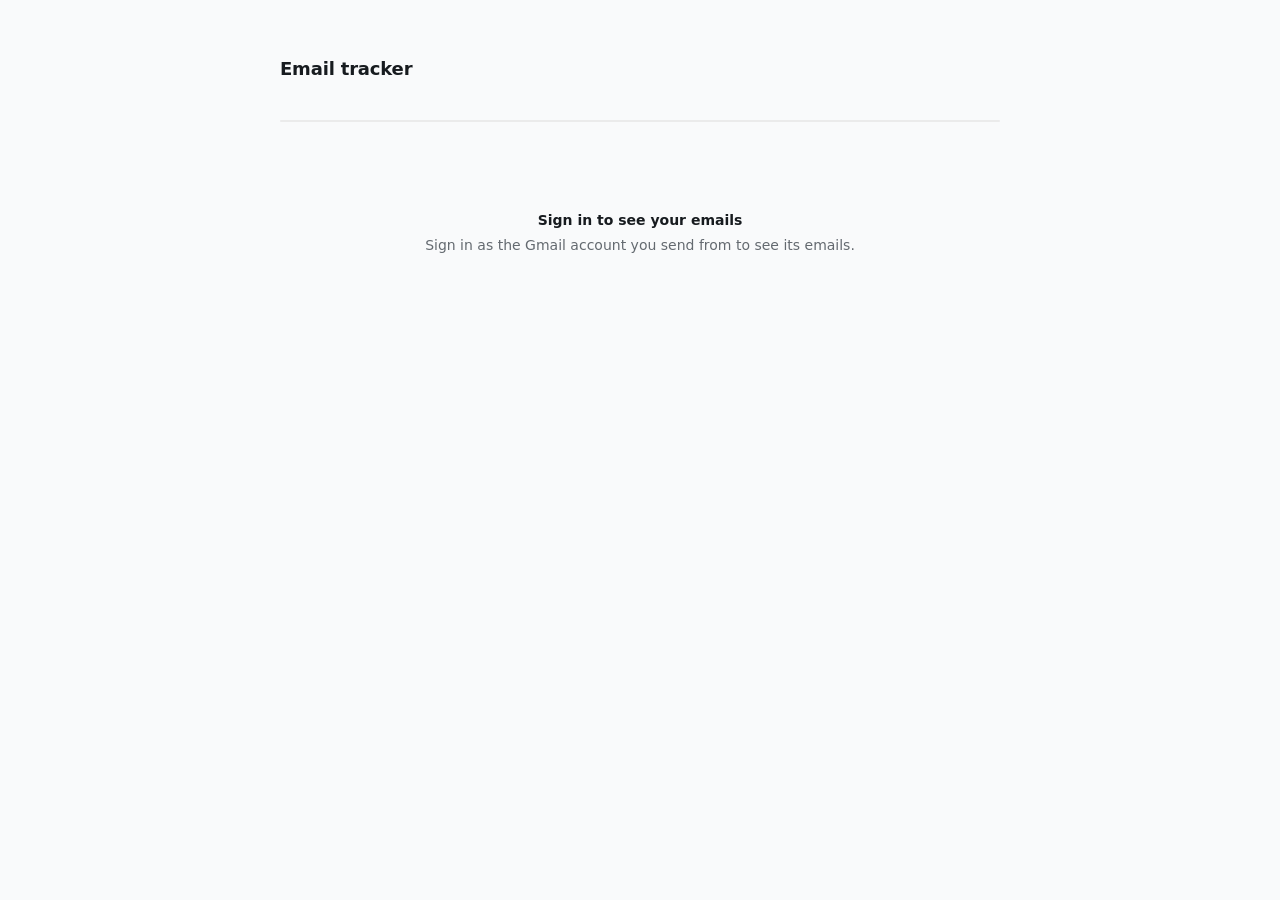
==== dashboard/index.html @ 8125f883 "Dashboard, Google sign-in per account, stats in Gmail, sturdier open counting - Dashboard (static, d" ====
<!doctype html>
<html lang="en">
<head>
<meta charset="utf-8">
<meta name="viewport" content="width=device-width, initial-scale=1">
<title>Email tracker</title>
<script src="https://accounts.google.com/gsi/client" async></script>
<link rel="stylesheet" href="style.css">
</head>
<body>
<main>
  <header>
    <h1>Email tracker</h1>
    <div class="g_id_signin" data-size="medium" data-shape="pill"></div>
    <span class="who" hidden><span></span><button type="button" onclick="signOut()">Sign out</button></span>
  </header>
  <div id="g_id_onload" data-client_id="YOUR-GOOGLE-CLIENT-ID" data-callback="onLogin" data-auto_prompt="false"></div>
  <section class="summary" hidden></section>
  <p class="note" id="status"><strong>Sign in to see your emails</strong><span>Sign in as the Gmail account you send from to see its emails.</span></p>
  <section class="list" hidden></section>
</main>
<script src="app.js"></script>
</body>
</html>
---- dashboard/style.css ----
:root {
  color-scheme: light dark;
  --bg: light-dark(oklch(0.985 0.002 250), oklch(0.17 0.004 250));
  --surface: light-dark(#fff, oklch(0.21 0.005 250));
  --fg: light-dark(oklch(0.22 0.01 250), oklch(0.93 0.005 250));
  --muted: light-dark(oklch(0.52 0.012 250), oklch(0.68 0.01 250));
  --faint: light-dark(oklch(0.7 0.01 250), oklch(0.5 0.01 250));
  --border: light-dark(rgba(0, 0, 0, 0.08), oklch(0.27 0.005 250));
  --hover: light-dark(oklch(0.97 0.003 250), oklch(0.24 0.005 250));
  --opened: light-dark(oklch(0.6 0.15 150), oklch(0.72 0.14 150));
  --clicked: light-dark(oklch(0.55 0.17 255), oklch(0.72 0.12 255));
}
* { box-sizing: border-box; }
body { margin: 0; background: var(--bg); color: var(--fg); font: 14px/1.5 system-ui, -apple-system, sans-serif; -webkit-font-smoothing: antialiased; }
main { max-width: 760px; margin: 0 auto; padding: 48px 20px 80px; }
header { display: flex; align-items: center; justify-content: space-between; gap: 16px; min-height: 40px; }
h1 { margin: 0; font-size: 18px; font-weight: 600; letter-spacing: -0.01em; }
.who { color: var(--muted); font-size: 13px; display: flex; gap: 12px; align-items: center; }
.who[hidden] { display: none; }
.who button { font: inherit; color: inherit; background: none; border: 0; padding: 4px 0; cursor: pointer; text-decoration: underline; text-underline-offset: 2px; }
.who button:hover { color: var(--fg); }

.summary { display: grid; grid-template-columns: repeat(3, 1fr); margin: 32px 0 24px; background: var(--surface); border: 1px solid var(--border); border-radius: 12px; }
.summary div { padding: 16px 20px; }
.summary div + div { border-left: 1px solid var(--border); }
.summary b { display: block; font-size: 24px; font-weight: 600; letter-spacing: -0.02em; font-variant-numeric: tabular-nums; }
.summary span { color: var(--muted); font-size: 13px; }

.list { background: var(--surface); border: 1px solid var(--border); border-radius: 12px; overflow: hidden; }
details + details { border-top: 1px solid var(--border); }
summary { display: flex; align-items: center; gap: 16px; padding: 14px 20px; cursor: pointer; list-style: none; transition: background-color 150ms ease-out; }
summary::-webkit-details-marker { display: none; }
summary:hover { background: var(--hover); }
summary:focus-visible { outline: 2px solid var(--fg); outline-offset: -2px; }
.main { flex: 1; min-width: 0; }
.subject { font-weight: 500; overflow: hidden; text-overflow: ellipsis; white-space: nowrap; }
.subject.none { color: var(--muted); font-weight: 400; }
.to { color: var(--muted); font-size: 13px; overflow: hidden; text-overflow: ellipsis; white-space: nowrap; }
.status { text-align: right; flex-shrink: 0; font-size: 13px; }
.status .state { display: inline-flex; align-items: center; gap: 6px; font-weight: 500; }
.status .when { color: var(--muted); font-variant-numeric: tabular-nums; }
.dot { width: 7px; height: 7px; border-radius: 50%; background: var(--faint); }
.opened .dot { background: var(--opened); }
.not-opened .state { color: var(--muted); font-weight: 400; }

ol { list-style: none; margin: 0; padding: 4px 20px 18px; }
li { display: grid; grid-template-columns: 12px 1fr auto; gap: 12px; align-items: baseline; padding: 6px 0; font-size: 13px; }
li::before { content: ""; width: 7px; height: 7px; border-radius: 50%; background: var(--faint); transform: translateY(-1px); }
li.open::before { background: var(--opened); }
li.click::before { background: var(--clicked); }
li .what { overflow-wrap: anywhere; }
li .what a { color: inherit; }
li time { color: var(--muted); font-variant-numeric: tabular-nums; white-space: nowrap; }

.note { padding: 64px 20px; text-align: center; }
.note strong { display: block; font-weight: 600; margin-bottom: 4px; }
.note span { color: var(--muted); }

@media (max-width: 520px) {
  .summary div { padding: 12px 14px; }
  .summary b { font-size: 20px; }
  summary { padding: 14px 16px; }
  ol { padding: 4px 16px 16px; }
}
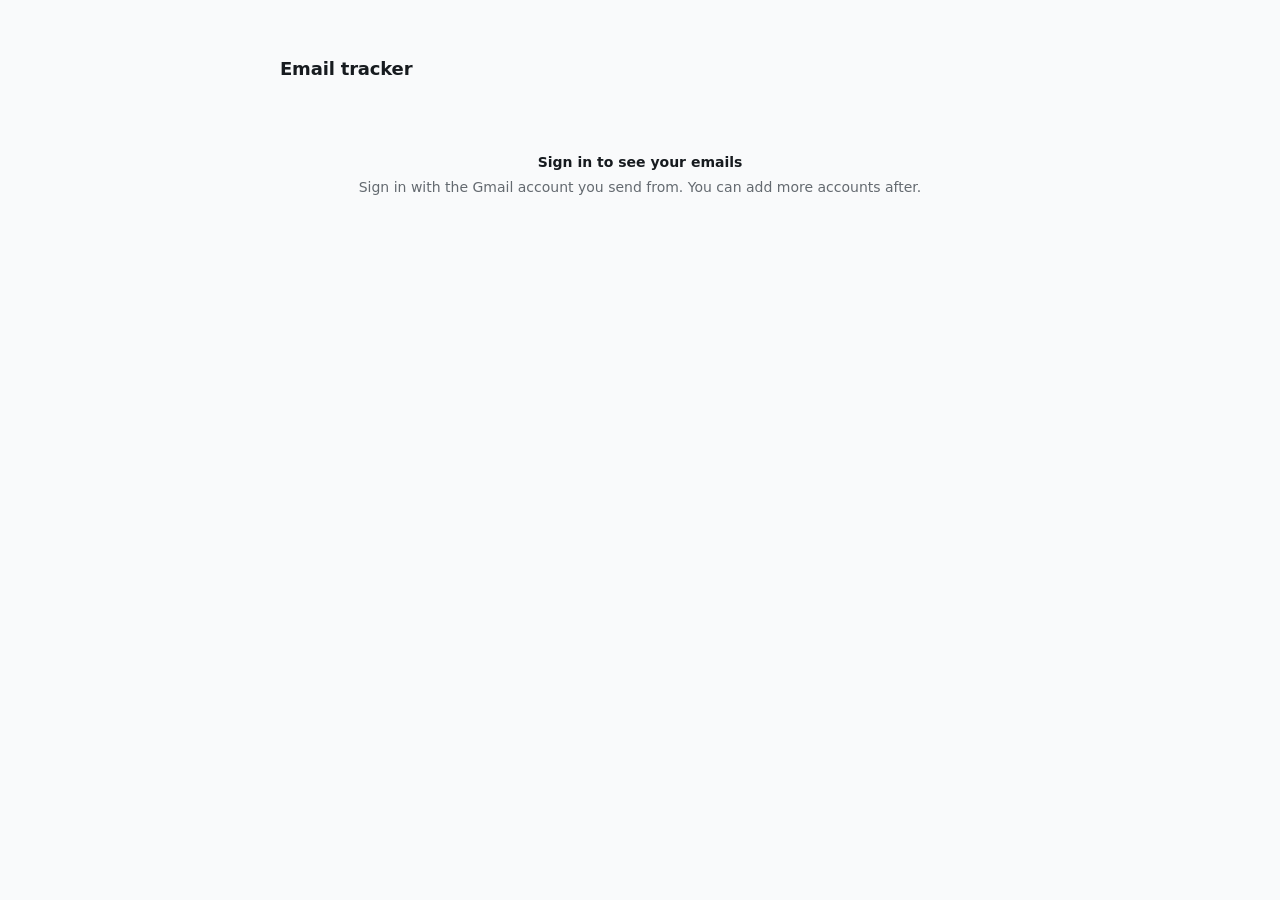
==== commit 51cf8e14: "Guided setup, tracking indicators in Gmail, several accounts, icon - Setup page opens on install and" ====
--- a/dashboard/index.html
+++ b/dashboard/index.html
@@ -3,20 +3,24 @@
 <head>
 <meta charset="utf-8">
 <meta name="viewport" content="width=device-width, initial-scale=1">
+<meta name="google-client-id" content="YOUR-GOOGLE-CLIENT-ID">
 <title>Email tracker</title>
 <script src="https://accounts.google.com/gsi/client" async></script>
+<link rel="icon" href="favicon.svg">
 <link rel="stylesheet" href="style.css">
 </head>
 <body>
 <main>
   <header>
     <h1>Email tracker</h1>
-    <div class="g_id_signin" data-size="medium" data-shape="pill"></div>
-    <span class="who" hidden><span></span><button type="button" onclick="signOut()">Sign out</button></span>
+    <div class="accounts" hidden>
+      <select id="account" aria-label="Account"></select>
+      <button type="button" id="sign-out">Sign out</button>
+    </div>
   </header>
-  <div id="g_id_onload" data-client_id="YOUR-GOOGLE-CLIENT-ID" data-callback="onLogin" data-auto_prompt="false"></div>
   <section class="summary" hidden></section>
-  <p class="note" id="status"><strong>Sign in to see your emails</strong><span>Sign in as the Gmail account you send from to see its emails.</span></p>
+  <div class="note" id="status"></div>
+  <div class="google-button" id="google-button" hidden></div>
   <section class="list" hidden></section>
 </main>
 <script src="app.js"></script>
--- a/dashboard/style.css
+++ b/dashboard/style.css
@@ -15,10 +15,15 @@
 main { max-width: 760px; margin: 0 auto; padding: 48px 20px 80px; }
 header { display: flex; align-items: center; justify-content: space-between; gap: 16px; min-height: 40px; }
 h1 { margin: 0; font-size: 18px; font-weight: 600; letter-spacing: -0.01em; }
-.who { color: var(--muted); font-size: 13px; display: flex; gap: 12px; align-items: center; }
-.who[hidden] { display: none; }
-.who button { font: inherit; color: inherit; background: none; border: 0; padding: 4px 0; cursor: pointer; text-decoration: underline; text-underline-offset: 2px; }
-.who button:hover { color: var(--fg); }
+.accounts { color: var(--muted); font-size: 13px; display: flex; gap: 12px; align-items: center; }
+.accounts[hidden] { display: none; }
+.accounts select { font: inherit; color: var(--fg); background: var(--surface); border: 1px solid var(--border); border-radius: 8px; padding: 6px 8px; max-width: 260px; }
+.accounts select:focus-visible { outline: 2px solid var(--fg); outline-offset: 2px; }
+.accounts button { font: inherit; color: inherit; background: none; border: 0; padding: 4px 0; cursor: pointer; text-decoration: underline; text-underline-offset: 2px; }
+.accounts button:hover { color: var(--fg); }
+.summary[hidden], .list[hidden] { display: none; }
+.google-button { display: flex; justify-content: center; margin-top: -40px; padding-bottom: 64px; }
+.google-button[hidden] { display: none; }
 
 .summary { display: grid; grid-template-columns: repeat(3, 1fr); margin: 32px 0 24px; background: var(--surface); border: 1px solid var(--border); border-radius: 12px; }
 .summary div { padding: 16px 20px; }
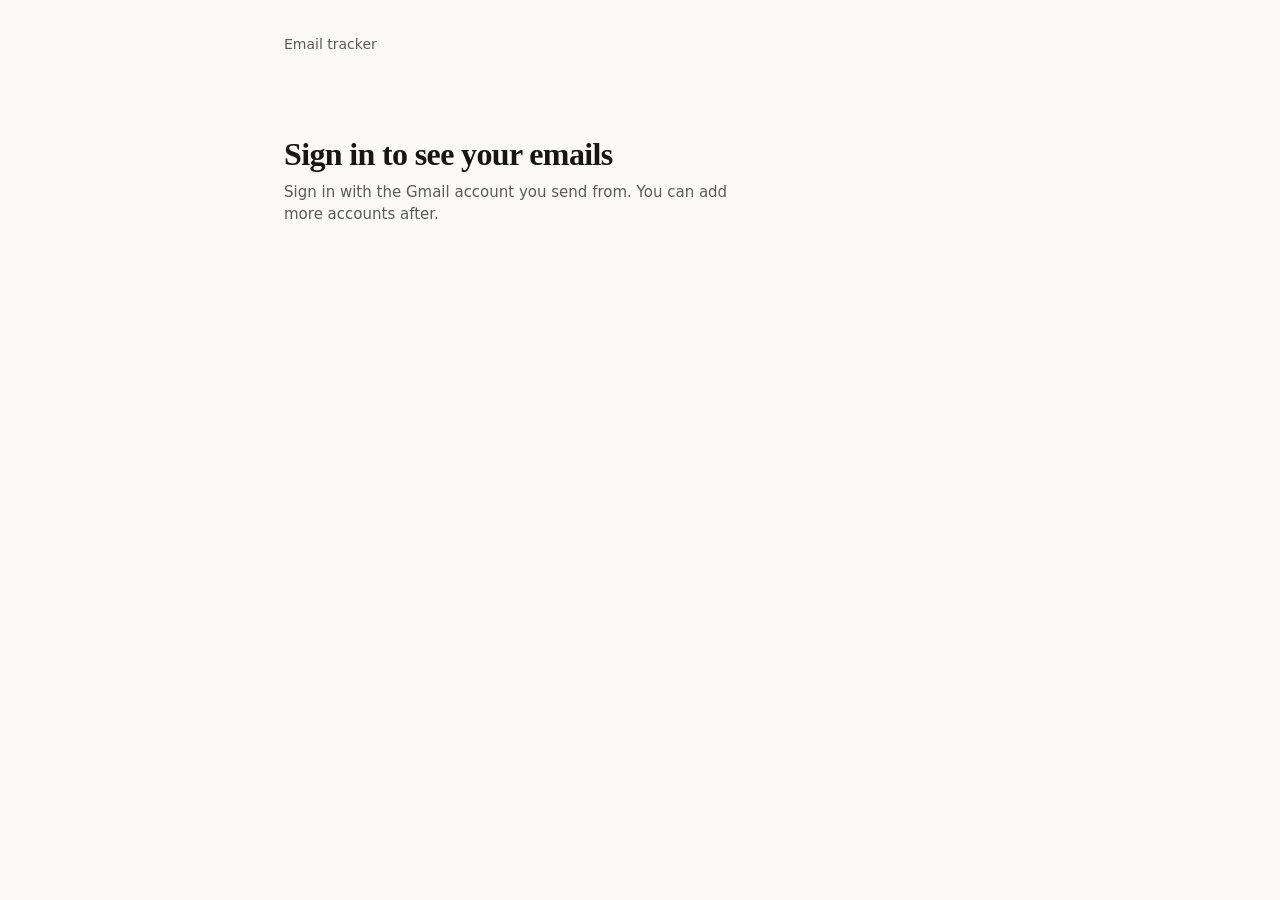
==== commit b2492aa5: "Redesign dashboard as a Sent folder with read ticks and filters - Rows show ✓ / ✓✓ read ticks, serif" ====
--- a/dashboard/index.html
+++ b/dashboard/index.html
@@ -11,18 +11,41 @@
 </head>
 <body>
 <main>
-  <header>
-    <h1>Email tracker</h1>
+  <header class="top">
+    <span class="product">Email tracker</span>
     <div class="accounts" hidden>
       <select id="account" aria-label="Account"></select>
       <button type="button" id="sign-out">Sign out</button>
     </div>
   </header>
-  <section class="summary" hidden></section>
+  <section class="mails" hidden>
+    <h1>Sent</h1>
+    <nav class="tabs" aria-label="Show"></nav>
+    <div class="bar">
+      <input type="search" id="search" placeholder="Search subject or recipient" aria-label="Search">
+      <select id="range" aria-label="Time range">
+        <option value="all">Any time</option>
+        <option value="today">Today</option>
+        <option value="week">Past week</option>
+        <option value="month">Past month</option>
+      </select>
+      <select id="sort" aria-label="Sort by">
+        <option value="activity">Latest activity</option>
+        <option value="sent">Date sent</option>
+        <option value="reads">Most read</option>
+      </select>
+      <button type="button" id="clear" hidden>Clear</button>
+    </div>
+    <div class="list"></div>
+  </section>
   <div class="note" id="status"></div>
   <div class="google-button" id="google-button" hidden></div>
-  <section class="list" hidden></section>
 </main>
+<script src="dom.js"></script>
+<script src="time.js"></script>
+<script src="sessions.js"></script>
+<script src="mail-row.js"></script>
+<script src="mail-list.js"></script>
 <script src="app.js"></script>
 </body>
 </html>
--- a/dashboard/style.css
+++ b/dashboard/style.css
@@ -1,69 +1,85 @@
 :root {
   color-scheme: light dark;
-  --bg: light-dark(oklch(0.985 0.002 250), oklch(0.17 0.004 250));
-  --surface: light-dark(#fff, oklch(0.21 0.005 250));
-  --fg: light-dark(oklch(0.22 0.01 250), oklch(0.93 0.005 250));
-  --muted: light-dark(oklch(0.52 0.012 250), oklch(0.68 0.01 250));
-  --faint: light-dark(oklch(0.7 0.01 250), oklch(0.5 0.01 250));
-  --border: light-dark(rgba(0, 0, 0, 0.08), oklch(0.27 0.005 250));
-  --hover: light-dark(oklch(0.97 0.003 250), oklch(0.24 0.005 250));
-  --opened: light-dark(oklch(0.6 0.15 150), oklch(0.72 0.14 150));
-  --clicked: light-dark(oklch(0.55 0.17 255), oklch(0.72 0.12 255));
+  --paper: light-dark(oklch(0.985 0.004 85), oklch(0.17 0.003 85));
+  --ink: light-dark(oklch(0.2 0.008 85), oklch(0.94 0.004 85));
+  --soft: light-dark(oklch(0.47 0.008 85), oklch(0.72 0.006 85));
+  --faint: light-dark(oklch(0.62 0.006 85), oklch(0.55 0.006 85));
+  --rule: light-dark(oklch(0.9 0.005 85), oklch(0.27 0.004 85));
+  --read: light-dark(oklch(0.53 0.16 245), oklch(0.75 0.12 245));
+  --serif: ui-serif, "Iowan Old Style", Charter, Georgia, serif;
 }
 * { box-sizing: border-box; }
-body { margin: 0; background: var(--bg); color: var(--fg); font: 14px/1.5 system-ui, -apple-system, sans-serif; -webkit-font-smoothing: antialiased; }
-main { max-width: 760px; margin: 0 auto; padding: 48px 20px 80px; }
-header { display: flex; align-items: center; justify-content: space-between; gap: 16px; min-height: 40px; }
-h1 { margin: 0; font-size: 18px; font-weight: 600; letter-spacing: -0.01em; }
-.accounts { color: var(--muted); font-size: 13px; display: flex; gap: 12px; align-items: center; }
+body { margin: 0; background: var(--paper); color: var(--ink); font: 15px/1.5 system-ui, -apple-system, sans-serif; -webkit-font-smoothing: antialiased; }
+button, input, select { font: inherit; color: inherit; }
+:focus-visible { outline: 2px solid var(--ink); outline-offset: 2px; }
+a { color: inherit; text-underline-offset: 2px; }
+main { max-width: 760px; margin: 0 auto; padding: 24px 24px 96px; }
+
+.top { display: flex; justify-content: space-between; align-items: center; gap: 16px; min-height: 40px; font-size: 14px; color: var(--soft); }
+.product { font-weight: 500; }
+.accounts { display: flex; gap: 16px; align-items: center; }
 .accounts[hidden] { display: none; }
-.accounts select { font: inherit; color: var(--fg); background: var(--surface); border: 1px solid var(--border); border-radius: 8px; padding: 6px 8px; max-width: 260px; }
-.accounts select:focus-visible { outline: 2px solid var(--fg); outline-offset: 2px; }
-.accounts button { font: inherit; color: inherit; background: none; border: 0; padding: 4px 0; cursor: pointer; text-decoration: underline; text-underline-offset: 2px; }
-.accounts button:hover { color: var(--fg); }
-.summary[hidden], .list[hidden] { display: none; }
-.google-button { display: flex; justify-content: center; margin-top: -40px; padding-bottom: 64px; }
+.accounts select, .accounts button { background: none; border: 0; padding: 8px 0; color: var(--soft); cursor: pointer; max-width: 240px; transition: color 150ms ease-out; }
+.accounts select:hover, .accounts button:hover { color: var(--ink); }
+
+.mails[hidden] { display: none; }
+h1 { font: 600 40px/1.1 var(--serif); letter-spacing: -0.02em; margin: 40px 0 20px; }
+
+.tabs { display: flex; flex-wrap: wrap; column-gap: 28px; border-bottom: 1px solid var(--rule); }
+.tab { position: relative; background: none; border: 0; padding: 10px 0 12px; cursor: pointer; color: var(--soft); white-space: nowrap; transition: color 150ms ease-out; }
+.tab:hover, .tab[aria-pressed="true"] { color: var(--ink); }
+.tab b { font-weight: 600; color: var(--ink); font-variant-numeric: tabular-nums; margin-right: 4px; }
+.tab[aria-pressed="true"]::after { content: ""; position: absolute; left: 0; right: 0; bottom: -1px; height: 2px; background: var(--ink); }
+
+.bar { display: flex; gap: 20px; align-items: center; padding: 10px 0; border-bottom: 1px solid var(--rule); }
+.bar input { flex: 1; min-width: 0; border: 0; background: none; font-size: 16px; padding: 8px 0; }
+.bar input::placeholder { color: var(--faint); }
+.bar input:focus { outline: none; }
+.bar select, .bar button { border: 0; background: none; color: var(--soft); font-size: 14px; cursor: pointer; padding: 8px 0; transition: color 150ms ease-out; }
+.bar select:hover { color: var(--ink); }
+.bar button { color: var(--read); }
+.bar button[hidden] { display: none; }
+
+.day { font-size: 13px; font-weight: 400; color: var(--faint); margin: 28px 0 0; padding-bottom: 6px; }
+.mail { border-bottom: 1px solid var(--rule); }
+.row { display: grid; grid-template-columns: 28px 1fr auto; gap: 2px 12px; width: 100%; padding: 16px 0; border: 0; background: none; text-align: left; cursor: pointer; }
+.row:hover .subject { text-decoration: underline; text-decoration-color: var(--faint); text-underline-offset: 3px; }
+.ticks { font-size: 14px; font-weight: 700; letter-spacing: -0.28em; color: var(--faint); padding-top: 3px; }
+.ticks.read { color: var(--read); }
+.subject { font: 500 18px/1.35 var(--serif); min-width: 0; overflow: hidden; text-overflow: ellipsis; white-space: nowrap; }
+.subject.none { color: var(--soft); font-style: italic; }
+.time { color: var(--faint); font-size: 14px; font-variant-numeric: tabular-nums; padding-top: 3px; white-space: nowrap; }
+.line { grid-column: 2 / 4; color: var(--soft); font-size: 14px; overflow: hidden; text-overflow: ellipsis; white-space: nowrap; }
+.line .read { color: var(--read); }
+.line .clicked { color: var(--ink); }
+
+.history { list-style: none; margin: 0; padding: 0 0 18px 40px; display: grid; gap: 4px; font-size: 14px; }
+.history li { display: flex; justify-content: space-between; gap: 16px; color: var(--soft); }
+.history span { overflow-wrap: anywhere; }
+.history .open span { color: var(--read); }
+.history .click span { color: var(--ink); }
+.history time { color: var(--faint); font-variant-numeric: tabular-nums; white-space: nowrap; }
+
+.nothing { padding: 56px 0; color: var(--soft); }
+.nothing p { font: 500 20px/1.3 var(--serif); color: var(--ink); margin: 0 0 4px; }
+
+.note { padding: 72px 0 24px; max-width: 480px; }
+.note[hidden] { display: none; }
+.note strong { display: block; font: 600 32px/1.15 var(--serif); letter-spacing: -0.02em; margin-bottom: 8px; text-wrap: balance; }
+.note span { color: var(--soft); }
+.retry { display: block; margin-top: 16px; padding: 8px 0; background: none; border: 0; color: var(--read); font-weight: 500; cursor: pointer; }
+
+.google-button { display: flex; padding: 8px 0 64px; color-scheme: light; }
 .google-button[hidden] { display: none; }
 
-.summary { display: grid; grid-template-columns: repeat(3, 1fr); margin: 32px 0 24px; background: var(--surface); border: 1px solid var(--border); border-radius: 12px; }
-.summary div { padding: 16px 20px; }
-.summary div + div { border-left: 1px solid var(--border); }
-.summary b { display: block; font-size: 24px; font-weight: 600; letter-spacing: -0.02em; font-variant-numeric: tabular-nums; }
-.summary span { color: var(--muted); font-size: 13px; }
+@media (max-width: 560px) {
+  h1 { font-size: 32px; }
+  .tabs { column-gap: 20px; }
+  .bar { flex-wrap: wrap; gap: 4px 20px; }
+  .bar input { flex-basis: 100%; }
+  .history { padding-left: 0; }
+}
 
-.list { background: var(--surface); border: 1px solid var(--border); border-radius: 12px; overflow: hidden; }
-details + details { border-top: 1px solid var(--border); }
-summary { display: flex; align-items: center; gap: 16px; padding: 14px 20px; cursor: pointer; list-style: none; transition: background-color 150ms ease-out; }
-summary::-webkit-details-marker { display: none; }
-summary:hover { background: var(--hover); }
-summary:focus-visible { outline: 2px solid var(--fg); outline-offset: -2px; }
-.main { flex: 1; min-width: 0; }
-.subject { font-weight: 500; overflow: hidden; text-overflow: ellipsis; white-space: nowrap; }
-.subject.none { color: var(--muted); font-weight: 400; }
-.to { color: var(--muted); font-size: 13px; overflow: hidden; text-overflow: ellipsis; white-space: nowrap; }
-.status { text-align: right; flex-shrink: 0; font-size: 13px; }
-.status .state { display: inline-flex; align-items: center; gap: 6px; font-weight: 500; }
-.status .when { color: var(--muted); font-variant-numeric: tabular-nums; }
-.dot { width: 7px; height: 7px; border-radius: 50%; background: var(--faint); }
-.opened .dot { background: var(--opened); }
-.not-opened .state { color: var(--muted); font-weight: 400; }
-
-ol { list-style: none; margin: 0; padding: 4px 20px 18px; }
-li { display: grid; grid-template-columns: 12px 1fr auto; gap: 12px; align-items: baseline; padding: 6px 0; font-size: 13px; }
-li::before { content: ""; width: 7px; height: 7px; border-radius: 50%; background: var(--faint); transform: translateY(-1px); }
-li.open::before { background: var(--opened); }
-li.click::before { background: var(--clicked); }
-li .what { overflow-wrap: anywhere; }
-li .what a { color: inherit; }
-li time { color: var(--muted); font-variant-numeric: tabular-nums; white-space: nowrap; }
-
-.note { padding: 64px 20px; text-align: center; }
-.note strong { display: block; font-weight: 600; margin-bottom: 4px; }
-.note span { color: var(--muted); }
-
-@media (max-width: 520px) {
-  .summary div { padding: 12px 14px; }
-  .summary b { font-size: 20px; }
-  summary { padding: 14px 16px; }
-  ol { padding: 4px 16px 16px; }
+@media (prefers-reduced-motion: reduce) {
+  * { transition: none !important; }
 }
